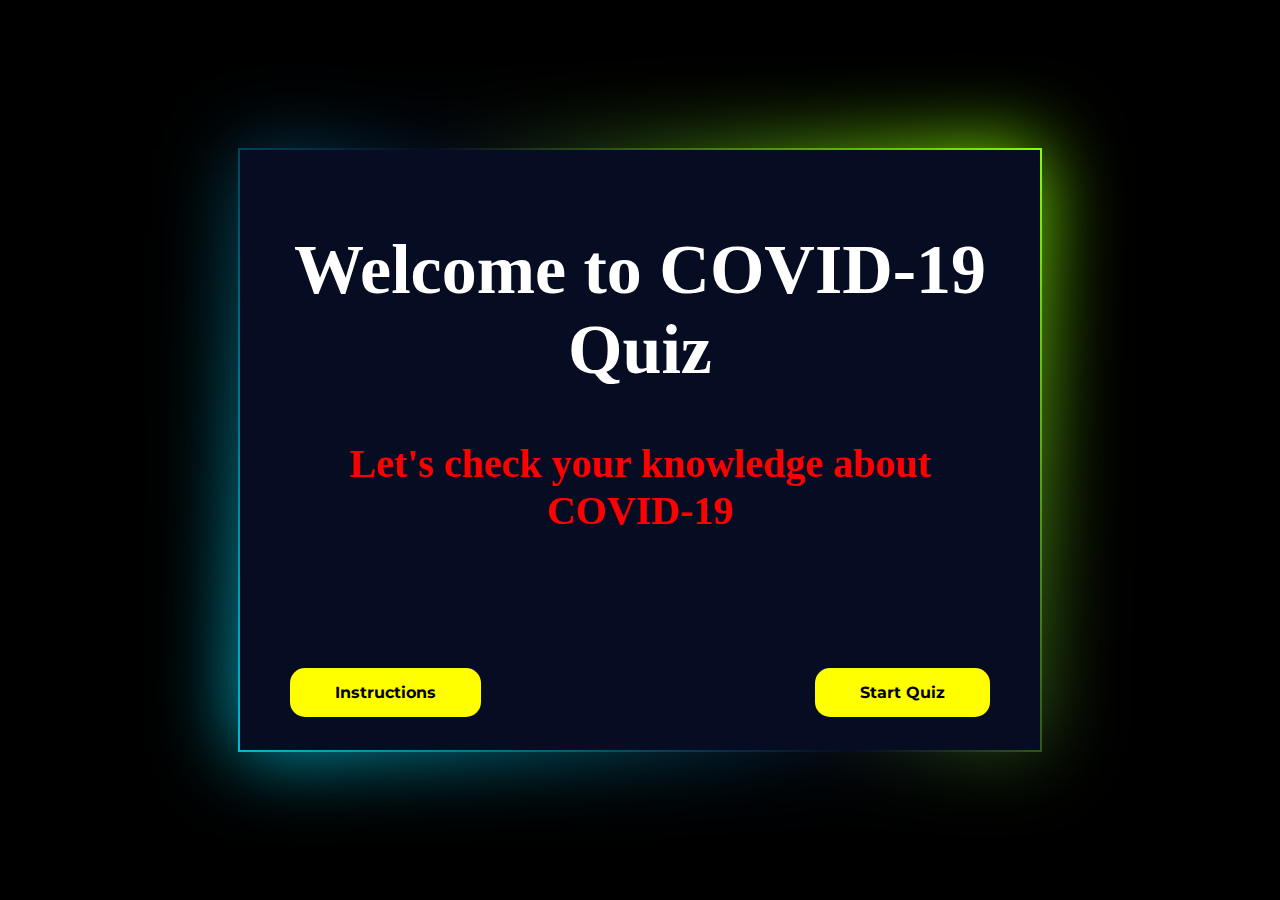
==== index.html @ e1f5c845 "Modified CSS styling to make it more attractive than before" ====
<!DOCTYPE html>
<html lang="en" dir="ltr">
  <head>
    <meta charset="utf-8">
    <meta name="viewport" content="width=device-width, initial-scale=1.0">
    <link href="https://fonts.googleapis.com/css2?family=Montserrat:ital,wght@0,400;0,700;0,900;1,600&display=swap" rel="stylesheet">
    <link rel="stylesheet" href="styles.css">
    <title>Quiz</title>
  </head>
  <body>
    <div class="box box1">
      <div class="intro-box customBox">
            <h1 style="text-align : center; margin-bottom : 50px; font-size :70px; color: white;">Welcome to COVID-19 Quiz</h1>
            <h2 style="text-align : center; color : red; font-size : 40px">Let's check your knowledge about COVID-19</h2>
            <button style = "margin-top : 100px;" class = "btn" onclick="showInstruction()"type="button" name="button">Instructions</button>
            <button style="margin-left: 330px; margin-top : 100px;" class = "btn"onclick="startQuiz()" type="button" name="button">Start Quiz</button>
      </div>
    </div>
<div class="box hide box2">
    <div class="home-box customBox hide">
      <h1>Instructions</h1>
      <p>1) Total number of questions is: <span class="total-question">15</span></p>
      <p>2) You will be given only one attempt for a question.</p>
      <p>3) Upon Answering a question, the correct option will be marked <span style="background-color: Green;">Green</span> and your marked option if wrong will be marked <span style="background-color: Red;">Red</span>.</p>
      <p>4) You will also notified a emoji depending upon your responsed to a question</p>
      <p>5) If you want to end the quiz, go ahead and click the submit button</p>
      <button onclick="moveToQuestions()" type="button" name="button" class = "btn">Start Quiz</button>
    </div>
</div>
<div style="width:814px; height : 890px; margin-bottom : 50px; margin-top : 50px;"class="box hide box3">
    <div class="quiz-box customBox hide">
          <div class="question-number">

          </div>
          <div style="font-size :20px; color : white; background-color: brown; " class="question-text">

          </div>
          <div class="option-text">
                    <div id="0"class="option">
                      January
                    </div>
                    <div id="1"class="option">
                      July
                    </div>
                    <div id="2" class="option">
                      December
                    </div>
                    <div id="3" class="option">
                      August
                    </div>

          </div>
          <div style="border-top: 1px solid black; margin-top: 66px;" class="next-button">
            <button  onclick="previousQuestion()"class="btn" type="button" name="button">Previous</button>
            <button style="margin-left: 403px;" onclick="nextQuestion()"class="btn" type="button" name="button">Next</button>
          </div>
          <div class="answers-indicator">
               <div class="emoji"></div>
               <div class="emoji"></div>
               <div class="emoji"></div>
               <div class="emoji"></div>
               <div class="emoji"></div>
               <div class="emoji"></div>
               <div class="emoji"></div>
               <div class="emoji"></div>
               <div class="emoji"></div>
               <div class="emoji"></div>
          </div>
          <button onclick="showScore()" class="submit" type="button" name="button">Submit</button>
    </div>
</div>
<div style="width:814px; height : 700px; margin-bottom : 50px; margin-top : 50px;"  class="box hide box4">
    <div class="result-box customBox hide">
            <h1>Result</h1>
            <table>
              <tr>
                <td>Total Quetions</td>
                <td><span class = "Total-Question">10</span></td>
              </tr>

              <tr>
                <td>Total Attempt</td>
                <td><span class = "Total-Attempt"></span></td>
              </tr>
              <tr>
                <td>Total Correct</td>
                <td><span class = "Total-Correct"></span></td>
              </tr>
              <tr>
                <td>Total Wrong</td>
                <td><span class = "Total-Wrong"></span></td>
              </tr>
              <tr>
                <td>Percentage</td>
                <td><span class = "Percentage"></span></td>
              </tr>
              <tr>
                <td>Total Score</td>
                <td><span class = "Total-Score"></span></td>
              </tr>

            </table>

            <button onclick="goBackToIntroPage()" style = "margin-left: 27%; font-size : 29px;" class="btn" type="button" name="button">Go to Home</button>
    </div>
  </div>
    <script src="index.js" charset="utf-8"></script>
    <source type="module/javascript" src="./quizQuestion.js" charset="utf-8"></source>
  </body>
</html>
---- styles.css ----
body{
  margin : 0;
  padding : 0;
  display : flex;
  justify-content: center;
  align-items: center;
  min-height: 100vh;
  background: black;
}

.box{
  position: relative;
  width : 800px;
  height: 600px;
  display : flex;
  justify-content: center;
  align-items: center;
    background: #060c21;
}

.box:before{
  position: absolute;
  top: -2px;
  right: -2px;
  left: -2px;
  bottom : -2px;
  content: '';
  background: #fff;
  z-index: -1;
}
.box:after{
  position: absolute;
  top: -2px;
  right: -2px;
  left: -2px;
  bottom : -2px;
  content: '';
  background: #fff;
  z-index: -2;
  filter: blur(40px);
}

.box:before,
.box:after{
  background: linear-gradient(235deg,#89ff00,#060c21,#00bcd4);
}


.hide{
 display: none;
}

 .customBox{
  max-width: 700px;
  background-color: #060c21;
  margin: 40px auto;
  padding: 30px;
  border-radius: 10px;
}
*/
 .hide{
  display: none;
}

.home-box h1{
  font-size: 50px;
  color: brown;
  font-weight: 500;
  margin-bottom: 70px;
  line-height: 25px;
  font-weight: 600;
}

.home-box p{
  font-size: 22px;
  margin-bottom: 10px;
  line-height: 22px ;
  color :white;
  font-weight: 400;
}

.home-box p span{
  font-weight: 500;
}

.btn {
  padding : 15px 45px;
  background-color: yellow;
  color: black;
   font-weight: 700;
  border: none;
  border-radius: 15px;
  font-family: "Montserrat",sans-serif;
    font-size: 16px;
    cursor: pointer;
    display: inline-block;
}

.home-box .btn{
  margin-top: 20px;
}

.quiz-box .question-number{
   font-size: 30px;
   color: red;
   border-bottom: 1px solid #cccccc;
   padding-bottom: 10px;
   font-weight: 600;
   line-height: 25px;
margin-bottom: 20px
}

.quiz-box .question-text{

  color: white;
  font-weight: 400;
  line-height: 25px;
  padding: 20px 0;
margin-top: 20px;
padding-left: 10px;
border-radius: 15px;

}

.quiz-box .option-text{

}

.quiz-box .option-text .option{
  margin-top: 40px;
   background-color: #cccccc;
   padding : 15px;
   font-size: 20px;
   line-height: 25px;
   color: #000000;
   border-radius: 5px;
   margin-bottom: 0;
   cursor: pointer;
   text-transform: capitalize;
}

.quiz-box .btn{
  margin: 15px 0;

}

.quiz-box .answer-indicator{
  border-top: 1px solid #cccccc;
}

 .answers-indicator div{
   height: 40px;
   width: 40px;
   display: inline-block;
   background-color: #060c21;
   border-radius: 50%;
   margin-right: 3px;
   margin-top: 15px;
}

.result-box h1{
  font-size: 50px;
  line-height: 22px;
  color: Red;

}

.result-box table{
  width : 100%;
  border-collapse: collapse;
  margin: 30px 0;
}

.result-box table td{
  border: 1px solid #cccccc;
  padding: 10px 15px;
  font-weight: 500;
  color: white;
  width: 100%;
  font-size: 40px;
}

.result-box .btn{
margin-right: 70px;
margin-left: 70px;
}

.img{
  background-image: url("red.jfif");
}

.submit{
  margin-left: 270px;
  padding : 15px 45px;
  background-color: darkorange;
  color: black;
  border: none;
  border-radius: 15px;
  font-family: "Montserrat",sans-serif;
    font-size: 16px;
    cursor: pointer;
    display: inline-block;
    margin-top: 50px;
    font-weight: bolder;
}


.emoji{
  font-size: 32px;
  background-color: white;
}
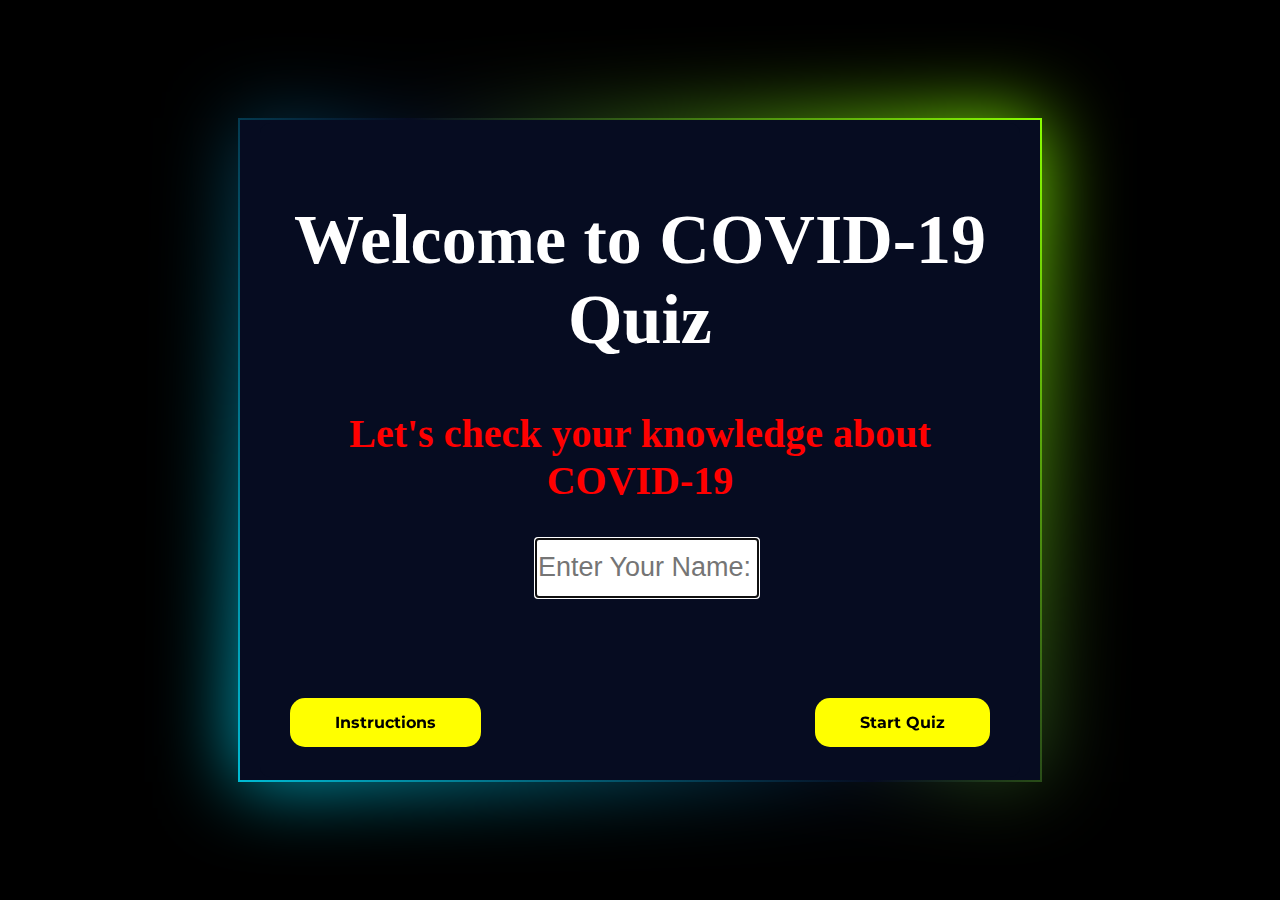
==== commit 8e859bb6: "Timings are further updated and high score is getting displayed using local storage" ====
--- a/index.html
+++ b/index.html
@@ -8,12 +8,17 @@
     <title>Quiz</title>
   </head>
   <body>
-    <div class="box box1">
+
+    <h2  class="time-bar hide">10:00</h2>
+
+    <div style = "margin-top: 50px; margin-bottom: 50px; height:660px;"class="box box1">
       <div class="intro-box customBox">
+
             <h1 style="text-align : center; margin-bottom : 50px; font-size :70px; color: white;">Welcome to COVID-19 Quiz</h1>
             <h2 style="text-align : center; color : red; font-size : 40px">Let's check your knowledge about COVID-19</h2>
-            <button style = "margin-top : 100px;" class = "btn" onclick="showInstruction()"type="button" name="button">Instructions</button>
-            <button style="margin-left: 330px; margin-top : 100px;" class = "btn"onclick="startQuiz()" type="button" name="button">Start Quiz</button>
+            <input autofocus = "true" class="input" type="text"  value="" placeholder="Enter Your Name:" required = "true">
+            <button style = "margin-top : 100px;" class = "btn" onclick="showInstruction()"type="button" name="button" >Instructions</button>
+            <button class="start-quiz" style="" class = "btn"onclick="startQuiz()" type="button" name="button">Start Quiz</button>
       </div>
     </div>
 <div class="box hide box2">
@@ -27,7 +32,7 @@
       <button onclick="moveToQuestions()" type="button" name="button" class = "btn">Start Quiz</button>
     </div>
 </div>
-<div style="width:814px; height : 890px; margin-bottom : 50px; margin-top : 50px;"class="box hide box3">
+<div style="width:70%; height : 50%; margin-bottom : 50px; margin-top : 50px; "class="box hide box3">
     <div class="quiz-box customBox hide">
           <div class="question-number">
 
@@ -37,22 +42,22 @@
           </div>
           <div class="option-text">
                     <div id="0"class="option">
-                      January
+
                     </div>
                     <div id="1"class="option">
-                      July
+
                     </div>
                     <div id="2" class="option">
-                      December
+
                     </div>
                     <div id="3" class="option">
-                      August
+
                     </div>
 
           </div>
           <div style="border-top: 1px solid black; margin-top: 66px;" class="next-button">
             <button  onclick="previousQuestion()"class="btn" type="button" name="button">Previous</button>
-            <button style="margin-left: 403px;" onclick="nextQuestion()"class="btn" type="button" name="button">Next</button>
+            <button id="next"  onclick="nextQuestion()"class="btn" type="button" name="button">Next</button>
           </div>
           <div class="answers-indicator">
                <div class="emoji"></div>
@@ -69,41 +74,144 @@
           <button onclick="showScore()" class="submit" type="button" name="button">Submit</button>
     </div>
 </div>
-<div style="width:814px; height : 700px; margin-bottom : 50px; margin-top : 50px;"  class="box hide box4">
+<div style="width:814px; height : 896px; margin-bottom : 50px; margin-top : 50px;"  class="box hide box4">
     <div class="result-box customBox hide">
-            <h1>Result</h1>
-            <table>
-              <tr>
-                <td>Total Quetions</td>
-                <td><span class = "Total-Question">10</span></td>
-              </tr>
-
-              <tr>
-                <td>Total Attempt</td>
-                <td><span class = "Total-Attempt"></span></td>
-              </tr>
-              <tr>
-                <td>Total Correct</td>
-                <td><span class = "Total-Correct"></span></td>
-              </tr>
-              <tr>
-                <td>Total Wrong</td>
-                <td><span class = "Total-Wrong"></span></td>
-              </tr>
-              <tr>
-                <td>Percentage</td>
-                <td><span class = "Percentage"></span></td>
-              </tr>
-              <tr>
-                <td>Total Score</td>
-                <td><span class = "Total-Score"></span></td>
-              </tr>
-
-            </table>
-
+            <h1 class="result-bar">Result</h1>
+            <div class="result-table">
+              <table>
+                <tr>
+                  <td>Name</td>
+                  <td><span class = "name"></span></td>
+                </tr>
+                <tr>
+                  <td>Date</td>
+                  <td><span class = "submittedDate"></span></td>
+                </tr>
+                <tr>
+                  <td>Time</td>
+                  <td><span class = "submittedTime"></span></td>
+                </tr>
+                <tr>
+                  <td>Total Quetions</td>
+                  <td><span class = "Total-Question">10</span></td>
+                </tr>
+
+                <tr>
+                  <td>Total Attempt</td>
+                  <td><span class = "Total-Attempt"></span></td>
+                </tr>
+                <tr>
+                  <td>Total Correct</td>
+                  <td><span class = "Total-Correct"></span></td>
+                </tr>
+                <tr>
+                  <td>Total Wrong</td>
+                  <td><span class = "Total-Wrong"></span></td>
+                </tr>
+                <tr>
+                  <td>Percentage</td>
+                  <td><span class = "Percentage"></span></td>
+                </tr>
+                <tr>
+                  <td>Total Score</td>
+                  <td><span class = "Total-Score"></span></td>
+                </tr>
+
+              </table>
+<button onclick="goToTimeTable()" class="more-btn" type="button" name="button">...More</button>
+            </div>
+<div  class="time-table hide">
+  <table>
+    <tr>
+      <td>Total Time Taken</td>
+      <td><span class = "totTime"></span></td>
+    </tr>
+    <tr>
+      <td>Question 1</td>
+      <td><span class = "qn1"></span></td>
+    </tr>
+    <tr>
+      <td>Question 2</td>
+      <td><span class = "qn2"></span></td>
+    </tr>
+    <tr>
+      <td>Question 3</td>
+      <td><span class = "qn3"></span></td>
+    </tr>
+    <tr>
+      <td>Question 4</td>
+      <td><span class = "qn4"></span></td>
+    </tr>
+    <tr>
+      <td>Question 5</td>
+      <td><span class = "qn5"></span></td>
+    </tr>
+    <tr>
+      <td>Question 6</td>
+      <td><span class = "qn6"></span></td>
+    </tr>
+    <tr>
+      <td>Question 7</td>
+      <td><span class = "qn7"></span></td>
+    </tr>
+    <tr>
+      <td>Question 8</td>
+      <td><span class = "qn8"></span></td>
+    </tr>
+    <tr>
+      <td>Question 9</td>
+      <td><span class = "qn9"></span></td>
+    </tr>
+    <tr>
+      <td>Question 10</td>
+      <td><span class = "qn10"></span></td>
+    </tr>
+
+  </table>
+  <button onclick="goBack()" class="more-btn" type="button" name="button">Back</button>
+  <button style="margin-left : 62%;" onclick="showHighScore()" class="more-btn" type="button" name="button">High-Score</button>
+
+</div>
+
+<div class="highScore-table hide">
+  <table>
+    <tr>
+      <td>High Score</td>
+      <td><td><span class = "high-score"></span></td></td>
+    </tr>
+    <tr>
+      <td>High Score Date</td>
+      <td><td><span class = "high-score-date"></span></td></td>
+    </tr>
+    <tr>
+      <td>High Score Time</td>
+      <td><td><span class = "high-score-time"></span></td></td>
+    </tr>
+  </table>
+  <button onclick="goBackAgain()" class="more-btn" type="button" name="button">Back</button>
+</div>
             <button onclick="goBackToIntroPage()" style = "margin-left: 27%; font-size : 29px;" class="btn" type="button" name="button">Go to Home</button>
     </div>
   </div>
+
+  <div style="margin-bottom : 375px;" class="navbar hide">
+
+    <li style="list-style-type : none; text-align : center;" class="nav-all"><span style="border : 1px solid white; text-decoration : underline; color:honeydew;">All Questions</span>
+      <ul>
+        <li class="btn-list"style="list-style-type : none;"> <button onclick="showCorrectQuestion()" value="0" class="nav-btn" type="button" name="navButton">Question 1</button> </li>
+        <li class="btn-list" style="list-style-type : none;"> <button onclick="showCorrectQuestion()" value="1" class="nav-btn" type="button" name="navButton">Question 2</button> </li>
+        <li class="btn-list" style="list-style-type : none;"> <button onclick="showCorrectQuestion()" value="2" class="nav-btn" type="button" name="navButton">Question 3</button> </li>
+        <li class="btn-list" style="list-style-type : none;"> <button onclick="showCorrectQuestion()" value="3" class="nav-btn" type="button" name="navButton">Question 4</button> </li>
+        <li class="btn-list" style="list-style-type : none;"> <button onclick="showCorrectQuestion()" value="4" class="nav-btn" type="button" name="navButton">Question 5</button> </li>
+        <li class="btn-list"style="list-style-type : none;"> <button onclick="showCorrectQuestion()" value="5" class="nav-btn" type="button" name="navButton">Question 6</button> </li>
+        <li class="btn-list" style="list-style-type : none;"> <button onclick="showCorrectQuestion()" value="6" class="nav-btn" type="button" name="navButton">Question 7</button> </li>
+        <li class="btn-list" style="list-style-type : none;"> <button onclick="showCorrectQuestion()" value="7" class="nav-btn" type="button" name="navButton">Question 8</button> </li>
+        <li class="btn-list"  style="list-style-type : none;"> <button onclick="showCorrectQuestion()" value="8" class="nav-btn" type="button" name="navButton">Question 9</button> </li>
+        <li class="btn-list" style="list-style-type : none;"> <button onclick="showCorrectQuestion()" value="9" class="nav-btn" type="button" name="navButton">Question 10</button> </li>
+      </ul>  </li>
+
+  </div>
+
     <script src="index.js" charset="utf-8"></script>
     <source type="module/javascript" src="./quizQuestion.js" charset="utf-8"></source>
   </body>
--- a/styles.css
+++ b/styles.css
@@ -1,3 +1,9 @@
+
+#next{
+  margin-left: 0;
+display: block;
+}
+
 body{
   margin : 0;
   padding : 0;
@@ -6,6 +12,16 @@
   align-items: center;
   min-height: 100vh;
   background: black;
+}
+
+.input{
+  display: block;
+  margin-left: 35%;
+  width: 218px;
+  height: 56px;
+  border: 1px solid white;
+  font-size: 27px;
+  font-weight: lighter;
 }
 
 .box{
@@ -57,7 +73,7 @@
   padding: 30px;
   border-radius: 10px;
 }
-*/
+
  .hide{
   display: none;
 }
@@ -81,6 +97,21 @@
 
 .home-box p span{
   font-weight: 500;
+}
+
+.start-quiz {
+  padding : 15px 45px;
+  background-color: yellow;
+  color: black;
+   font-weight: 700;
+  border: none;
+  border-radius: 15px;
+  font-family: "Montserrat",sans-serif;
+    font-size: 16px;
+    cursor: pointer;
+    display: inline-block;
+    margin-left: 330px;
+    margin-top : 100px;
 }
 
 .btn {
@@ -190,7 +221,7 @@
 }
 
 .submit{
-  margin-left: 270px;
+  margin-left: 38%;
   padding : 15px 45px;
   background-color: darkorange;
   color: black;
@@ -200,7 +231,7 @@
     font-size: 16px;
     cursor: pointer;
     display: inline-block;
-    margin-top: 50px;
+    margin-top: 37px;
     font-weight: bolder;
 }
 
@@ -209,3 +240,157 @@
   font-size: 32px;
   background-color: white;
 }
+
+.nav-all:hover .nav-btn{
+  visibility: visible;
+}
+
+
+.nav-btn{
+  visibility: hidden;
+margin: ;
+margin-right: 25px;
+width: 125px;
+height: 41px;
+font-size: 13px;
+background-color: dimgrey;
+border: 3px solid white;
+}
+
+.nav-all{
+  font-size: 35px;
+   color: white;
+   margin-left: 10px;
+
+}
+
+.time-bar{
+  color: white;
+margin-left: 6%;
+margin-bottom: 62%;
+margin-right: 12%;
+font-size: 32px;
+border: 1px solid violet;
+border-radius: 15px;
+paddding: 301px;
+padding-left: 1px;
+padding: 15px;
+}
+
+.btn-list{
+  margin: 0;
+
+}
+
+.box3{
+  margin-right: 157px;
+}
+
+@media only screen and (min-width: 1345px) {
+  #next{
+  margin-left: 300px;
+  display: inline;
+  }
+
+}
+
+@media only screen and (width < 1180px){
+  .time-bar{
+    margin-bottom: 90%;
+  }
+}
+
+@media only screen and (width < 960px){
+  .time-bar{
+    margin-bottom: 100%;
+    margin-right: 1%;
+  }
+
+  .box3{
+    margin-right: 0;
+
+  }
+
+
+}
+
+@media only screen and (width < 782px){
+  .time-bar{
+    margin-bottom: 136%;
+  }
+}
+
+@media only screen and (width < 679px){
+  .time-bar{
+    margin-bottom: 170%;
+  }
+}
+
+@media only screen and (width < 588px){
+  .time-bar{
+    margin-bottom: 217%;
+  }
+}
+
+@media only screen and (width < 527px){
+  body{
+    display: none;
+    content: "Your device is too small to take this quiz!!!"
+  }
+}
+
+@media only screen and (width < 649px){
+  .navbar{
+    margin-bottom: 576px;
+  }
+}
+
+@media only screen and (width < 1088px){
+  .submit{
+    margin-left: 29%;
+  }
+}
+
+@media only screen and (width < 960px){
+  .submit{
+    margin-left: 36%;
+  }
+}
+
+@media only screen and (width < 862px){
+  .submit{
+    margin-left: 36%;
+  }
+}
+
+@media only screen and (width < 826px){
+  .submit{
+    margin-left: 0;
+  }
+}
+
+@media only screen and (width < 758px){
+  .start-quiz {
+    margin-left: 0;
+    display: block;
+    margin-top: 42px;
+  }
+
+
+}
+
+.more-btn{
+  background: none !important;
+border: none;
+padding: 0 !important;
+font-family: arial, sans-serif;
+color: chartreuse;
+text-decoration: underline;
+cursor: pointer;
+font-size: 17px;
+margin-bottom: 20px;
+}
+
+.time-table table tr td{
+  font-size: 18px;
+}
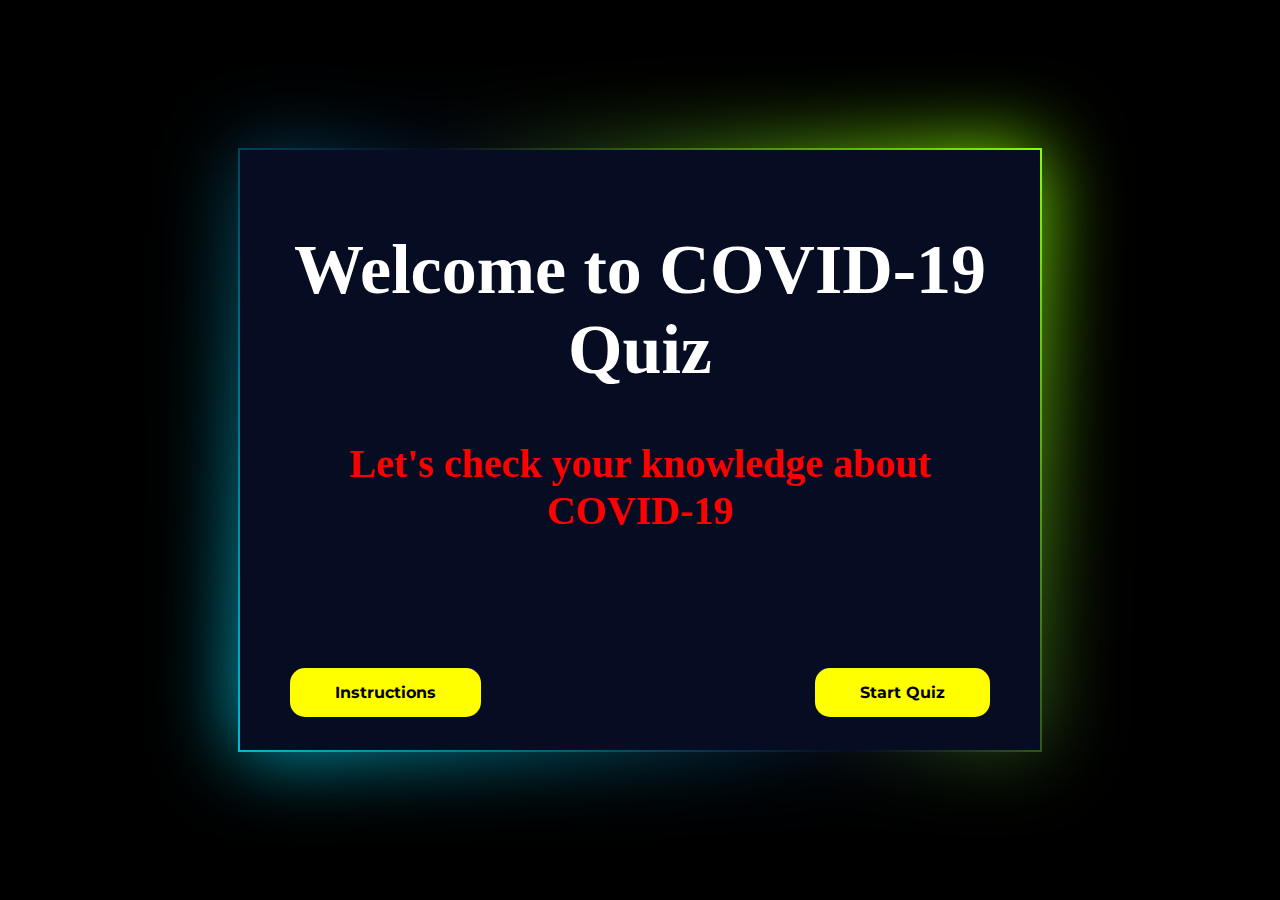
==== commit 4c00105f: "make more responsive, add option indicators , do some changes to the next and the previous buttons" ====
--- a/index.html
+++ b/index.html
@@ -8,17 +8,12 @@
     <title>Quiz</title>
   </head>
   <body>
-
-    <h2  class="time-bar hide">10:00</h2>
-
-    <div style = "margin-top: 50px; margin-bottom: 50px; height:660px;"class="box box1">
+    <div class="box box1">
       <div class="intro-box customBox">
-
             <h1 style="text-align : center; margin-bottom : 50px; font-size :70px; color: white;">Welcome to COVID-19 Quiz</h1>
             <h2 style="text-align : center; color : red; font-size : 40px">Let's check your knowledge about COVID-19</h2>
-            <input autofocus = "true" class="input" type="text"  value="" placeholder="Enter Your Name:" required = "true">
-            <button style = "margin-top : 100px;" class = "btn" onclick="showInstruction()"type="button" name="button" >Instructions</button>
-            <button class="start-quiz" style="" class = "btn"onclick="startQuiz()" type="button" name="button">Start Quiz</button>
+            <button style = "margin-top : 100px;" class = "btn" onclick="showInstruction()"type="button" name="button">Instructions</button>
+            <button  class = "btn initial"onclick="startQuiz()" type="button" name="button">Start Quiz</button>
       </div>
     </div>
 <div class="box hide box2">
@@ -32,7 +27,7 @@
       <button onclick="moveToQuestions()" type="button" name="button" class = "btn">Start Quiz</button>
     </div>
 </div>
-<div style="width:70%; height : 50%; margin-bottom : 50px; margin-top : 50px; "class="box hide box3">
+<div style="width:814px; height : 998px; margin-bottom : 50px; margin-top : 50px;"class="box hide box3">
     <div class="quiz-box customBox hide">
           <div class="question-number">
 
@@ -42,22 +37,22 @@
           </div>
           <div class="option-text">
                     <div id="0"class="option">
-
+                      January
                     </div>
                     <div id="1"class="option">
-
+                      July
                     </div>
                     <div id="2" class="option">
-
+                      December
                     </div>
                     <div id="3" class="option">
-
+                      August
                     </div>
 
           </div>
           <div style="border-top: 1px solid black; margin-top: 66px;" class="next-button">
-            <button  onclick="previousQuestion()"class="btn" type="button" name="button">Previous</button>
-            <button id="next"  onclick="nextQuestion()"class="btn" type="button" name="button">Next</button>
+            <button  onclick="previousQuestion()"class="btn previousBtn" type="button" name="button">Previous</button>
+            <button  onclick="nextQuestion()"class="btn nextBtn" type="button" name="button">Next</button>
           </div>
           <div class="answers-indicator">
                <div class="emoji"></div>
@@ -74,144 +69,41 @@
           <button onclick="showScore()" class="submit" type="button" name="button">Submit</button>
     </div>
 </div>
-<div style="width:814px; height : 896px; margin-bottom : 50px; margin-top : 50px;"  class="box hide box4">
+<div style="width:814px; height : 710px; margin-bottom : 50px; margin-top : 50px;"  class="box hide box4">
     <div class="result-box customBox hide">
-            <h1 class="result-bar">Result</h1>
-            <div class="result-table">
-              <table>
-                <tr>
-                  <td>Name</td>
-                  <td><span class = "name"></span></td>
-                </tr>
-                <tr>
-                  <td>Date</td>
-                  <td><span class = "submittedDate"></span></td>
-                </tr>
-                <tr>
-                  <td>Time</td>
-                  <td><span class = "submittedTime"></span></td>
-                </tr>
-                <tr>
-                  <td>Total Quetions</td>
-                  <td><span class = "Total-Question">10</span></td>
-                </tr>
+            <h1>Result</h1>
+            <table>
+              <tr>
+                <td>Total Quetions</td>
+                <td><span class = "Total-Question">10</span></td>
+              </tr>
 
-                <tr>
-                  <td>Total Attempt</td>
-                  <td><span class = "Total-Attempt"></span></td>
-                </tr>
-                <tr>
-                  <td>Total Correct</td>
-                  <td><span class = "Total-Correct"></span></td>
-                </tr>
-                <tr>
-                  <td>Total Wrong</td>
-                  <td><span class = "Total-Wrong"></span></td>
-                </tr>
-                <tr>
-                  <td>Percentage</td>
-                  <td><span class = "Percentage"></span></td>
-                </tr>
-                <tr>
-                  <td>Total Score</td>
-                  <td><span class = "Total-Score"></span></td>
-                </tr>
+              <tr>
+                <td>Total Attempt</td>
+                <td><span class = "Total-Attempt"></span></td>
+              </tr>
+              <tr>
+                <td>Total Correct</td>
+                <td><span class = "Total-Correct"></span></td>
+              </tr>
+              <tr>
+                <td>Total Wrong</td>
+                <td><span class = "Total-Wrong"></span></td>
+              </tr>
+              <tr>
+                <td>Percentage</td>
+                <td><span class = "Percentage"></span></td>
+              </tr>
+              <tr>
+                <td>Total Score</td>
+                <td><span class = "Total-Score"></span></td>
+              </tr>
 
-              </table>
-<button onclick="goToTimeTable()" class="more-btn" type="button" name="button">...More</button>
-            </div>
-<div  class="time-table hide">
-  <table>
-    <tr>
-      <td>Total Time Taken</td>
-      <td><span class = "totTime"></span></td>
-    </tr>
-    <tr>
-      <td>Question 1</td>
-      <td><span class = "qn1"></span></td>
-    </tr>
-    <tr>
-      <td>Question 2</td>
-      <td><span class = "qn2"></span></td>
-    </tr>
-    <tr>
-      <td>Question 3</td>
-      <td><span class = "qn3"></span></td>
-    </tr>
-    <tr>
-      <td>Question 4</td>
-      <td><span class = "qn4"></span></td>
-    </tr>
-    <tr>
-      <td>Question 5</td>
-      <td><span class = "qn5"></span></td>
-    </tr>
-    <tr>
-      <td>Question 6</td>
-      <td><span class = "qn6"></span></td>
-    </tr>
-    <tr>
-      <td>Question 7</td>
-      <td><span class = "qn7"></span></td>
-    </tr>
-    <tr>
-      <td>Question 8</td>
-      <td><span class = "qn8"></span></td>
-    </tr>
-    <tr>
-      <td>Question 9</td>
-      <td><span class = "qn9"></span></td>
-    </tr>
-    <tr>
-      <td>Question 10</td>
-      <td><span class = "qn10"></span></td>
-    </tr>
+            </table>
 
-  </table>
-  <button onclick="goBack()" class="more-btn" type="button" name="button">Back</button>
-  <button style="margin-left : 62%;" onclick="showHighScore()" class="more-btn" type="button" name="button">High-Score</button>
-
-</div>
-
-<div class="highScore-table hide">
-  <table>
-    <tr>
-      <td>High Score</td>
-      <td><td><span class = "high-score"></span></td></td>
-    </tr>
-    <tr>
-      <td>High Score Date</td>
-      <td><td><span class = "high-score-date"></span></td></td>
-    </tr>
-    <tr>
-      <td>High Score Time</td>
-      <td><td><span class = "high-score-time"></span></td></td>
-    </tr>
-  </table>
-  <button onclick="goBackAgain()" class="more-btn" type="button" name="button">Back</button>
-</div>
             <button onclick="goBackToIntroPage()" style = "margin-left: 27%; font-size : 29px;" class="btn" type="button" name="button">Go to Home</button>
     </div>
   </div>
-
-  <div style="margin-bottom : 375px;" class="navbar hide">
-
-    <li style="list-style-type : none; text-align : center;" class="nav-all"><span style="border : 1px solid white; text-decoration : underline; color:honeydew;">All Questions</span>
-      <ul>
-        <li class="btn-list"style="list-style-type : none;"> <button onclick="showCorrectQuestion()" value="0" class="nav-btn" type="button" name="navButton">Question 1</button> </li>
-        <li class="btn-list" style="list-style-type : none;"> <button onclick="showCorrectQuestion()" value="1" class="nav-btn" type="button" name="navButton">Question 2</button> </li>
-        <li class="btn-list" style="list-style-type : none;"> <button onclick="showCorrectQuestion()" value="2" class="nav-btn" type="button" name="navButton">Question 3</button> </li>
-        <li class="btn-list" style="list-style-type : none;"> <button onclick="showCorrectQuestion()" value="3" class="nav-btn" type="button" name="navButton">Question 4</button> </li>
-        <li class="btn-list" style="list-style-type : none;"> <button onclick="showCorrectQuestion()" value="4" class="nav-btn" type="button" name="navButton">Question 5</button> </li>
-        <li class="btn-list"style="list-style-type : none;"> <button onclick="showCorrectQuestion()" value="5" class="nav-btn" type="button" name="navButton">Question 6</button> </li>
-        <li class="btn-list" style="list-style-type : none;"> <button onclick="showCorrectQuestion()" value="6" class="nav-btn" type="button" name="navButton">Question 7</button> </li>
-        <li class="btn-list" style="list-style-type : none;"> <button onclick="showCorrectQuestion()" value="7" class="nav-btn" type="button" name="navButton">Question 8</button> </li>
-        <li class="btn-list"  style="list-style-type : none;"> <button onclick="showCorrectQuestion()" value="8" class="nav-btn" type="button" name="navButton">Question 9</button> </li>
-        <li class="btn-list" style="list-style-type : none;"> <button onclick="showCorrectQuestion()" value="9" class="nav-btn" type="button" name="navButton">Question 10</button> </li>
-      </ul>  </li>
-
-  </div>
-
     <script src="index.js" charset="utf-8"></script>
     <source type="module/javascript" src="./quizQuestion.js" charset="utf-8"></source>
   </body>
--- a/styles.css
+++ b/styles.css
@@ -1,9 +1,3 @@
-
-#next{
-  margin-left: 0;
-display: block;
-}
-
 body{
   margin : 0;
   padding : 0;
@@ -12,16 +6,6 @@
   align-items: center;
   min-height: 100vh;
   background: black;
-}
-
-.input{
-  display: block;
-  margin-left: 35%;
-  width: 218px;
-  height: 56px;
-  border: 1px solid white;
-  font-size: 27px;
-  font-weight: lighter;
 }
 
 .box{
@@ -99,21 +83,6 @@
   font-weight: 500;
 }
 
-.start-quiz {
-  padding : 15px 45px;
-  background-color: yellow;
-  color: black;
-   font-weight: 700;
-  border: none;
-  border-radius: 15px;
-  font-family: "Montserrat",sans-serif;
-    font-size: 16px;
-    cursor: pointer;
-    display: inline-block;
-    margin-left: 330px;
-    margin-top : 100px;
-}
-
 .btn {
   padding : 15px 45px;
   background-color: yellow;
@@ -124,7 +93,9 @@
   font-family: "Montserrat",sans-serif;
     font-size: 16px;
     cursor: pointer;
-    display: inline-block;
+    margin-top: 20px;
+
+    /* display: inline-block; */
 }
 
 .home-box .btn{
@@ -170,10 +141,7 @@
    text-transform: capitalize;
 }
 
-.quiz-box .btn{
-  margin: 15px 0;
-
-}
+
 
 .quiz-box .answer-indicator{
   border-top: 1px solid #cccccc;
@@ -221,7 +189,7 @@
 }
 
 .submit{
-  margin-left: 38%;
+  margin-left: 270px;
   padding : 15px 45px;
   background-color: darkorange;
   color: black;
@@ -231,7 +199,7 @@
     font-size: 16px;
     cursor: pointer;
     display: inline-block;
-    margin-top: 37px;
+    margin-top: 50px;
     font-weight: bolder;
 }
 
@@ -241,156 +209,20 @@
   background-color: white;
 }
 
-.nav-all:hover .nav-btn{
-  visibility: visible;
-}
-
-
-.nav-btn{
-  visibility: hidden;
-margin: ;
-margin-right: 25px;
-width: 125px;
-height: 41px;
-font-size: 13px;
-background-color: dimgrey;
-border: 3px solid white;
-}
-
-.nav-all{
-  font-size: 35px;
-   color: white;
-   margin-left: 10px;
-
-}
-
-.time-bar{
-  color: white;
-margin-left: 6%;
-margin-bottom: 62%;
-margin-right: 12%;
-font-size: 32px;
-border: 1px solid violet;
-border-radius: 15px;
-paddding: 301px;
-padding-left: 1px;
-padding: 15px;
-}
-
-.btn-list{
-  margin: 0;
-
-}
-
-.box3{
-  margin-right: 157px;
-}
-
-@media only screen and (min-width: 1345px) {
-  #next{
-  margin-left: 300px;
-  display: inline;
-  }
-
-}
-
-@media only screen and (width < 1180px){
-  .time-bar{
-    margin-bottom: 90%;
-  }
-}
-
-@media only screen and (width < 960px){
-  .time-bar{
-    margin-bottom: 100%;
-    margin-right: 1%;
-  }
-
-  .box3{
-    margin-right: 0;
-
-  }
-
-
-}
-
-@media only screen and (width < 782px){
-  .time-bar{
-    margin-bottom: 136%;
-  }
-}
-
-@media only screen and (width < 679px){
-  .time-bar{
-    margin-bottom: 170%;
-  }
-}
-
-@media only screen and (width < 588px){
-  .time-bar{
-    margin-bottom: 217%;
-  }
-}
-
-@media only screen and (width < 527px){
-  body{
-    display: none;
-    content: "Your device is too small to take this quiz!!!"
-  }
-}
-
-@media only screen and (width < 649px){
-  .navbar{
-    margin-bottom: 576px;
-  }
-}
-
-@media only screen and (width < 1088px){
-  .submit{
-    margin-left: 29%;
-  }
-}
-
-@media only screen and (width < 960px){
-  .submit{
-    margin-left: 36%;
-  }
-}
-
-@media only screen and (width < 862px){
-  .submit{
-    margin-left: 36%;
-  }
-}
-
-@media only screen and (width < 826px){
-  .submit{
-    margin-left: 0;
-  }
-}
-
-@media only screen and (width < 758px){
-  .start-quiz {
+.nextBtn{
+  margin-left: 0;
+
+}
+
+.initial{
+   margin-left: 330px;
+   margin-top : 100px;
+}
+
+@media only screen and (width < 759px){
+  .initial{
     margin-left: 0;
     display: block;
-    margin-top: 42px;
+    margin-top: 30px;
   }
-
-
-}
-
-.more-btn{
-  background: none !important;
-border: none;
-padding: 0 !important;
-font-family: arial, sans-serif;
-color: chartreuse;
-text-decoration: underline;
-cursor: pointer;
-font-size: 17px;
-margin-bottom: 20px;
-}
-
-.time-table table tr td{
-  font-size: 18px;
-}
+}
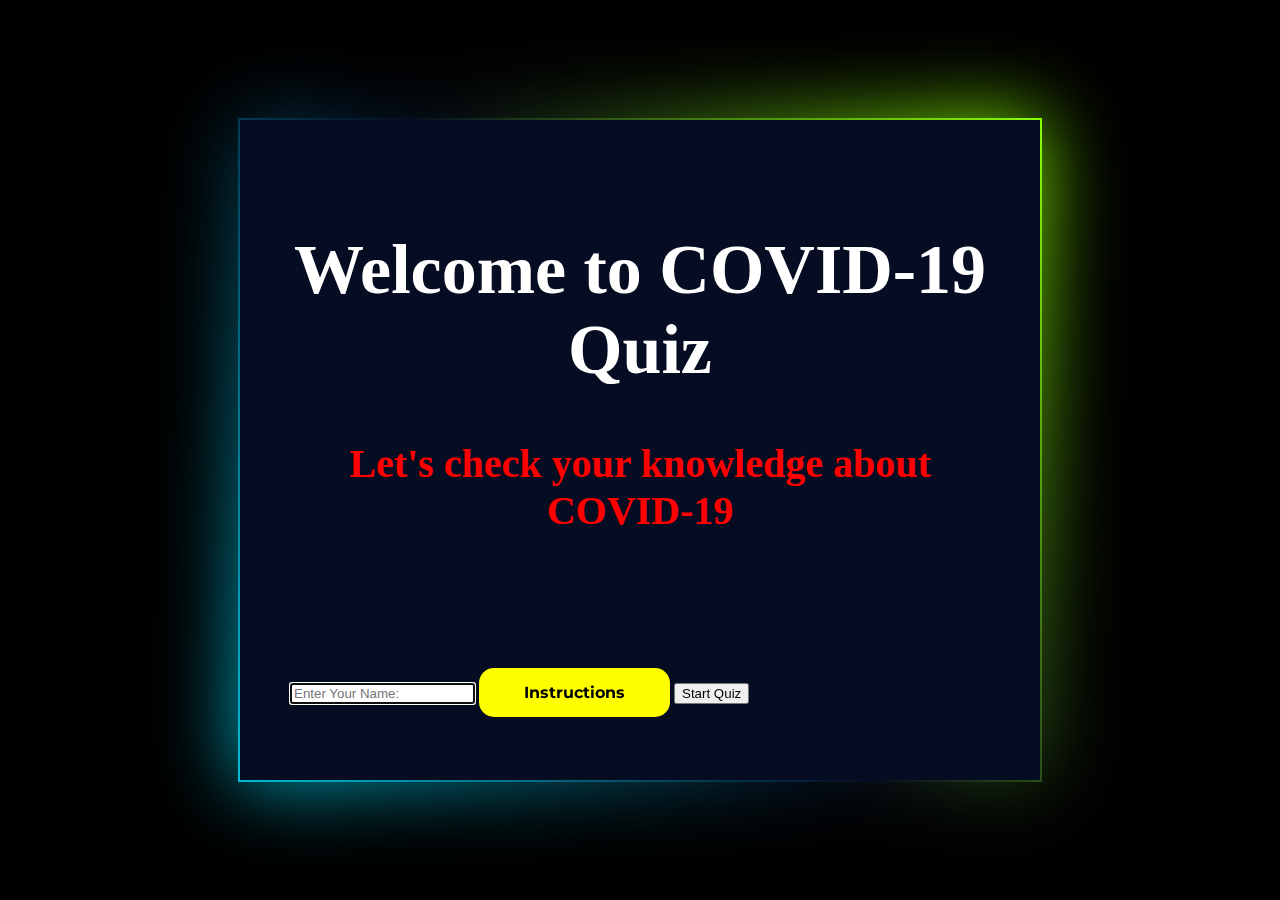
==== commit 4a2900ac: "update Instructions" ====
--- a/index.html
+++ b/index.html
@@ -8,15 +8,20 @@
     <title>Quiz</title>
   </head>
   <body>
-    <div class="box box1">
+
+    <h2  class="time-bar hide">10:00</h2>
+
+    <div style = "margin-top: 50px; margin-bottom: 50px; height:660px;"class="box box1">
       <div class="intro-box customBox">
+
             <h1 style="text-align : center; margin-bottom : 50px; font-size :70px; color: white;">Welcome to COVID-19 Quiz</h1>
             <h2 style="text-align : center; color : red; font-size : 40px">Let's check your knowledge about COVID-19</h2>
-            <button style = "margin-top : 100px;" class = "btn" onclick="showInstruction()"type="button" name="button">Instructions</button>
-            <button  class = "btn initial"onclick="startQuiz()" type="button" name="button">Start Quiz</button>
+            <input autofocus = "true" class="input" type="text"  value="" placeholder="Enter Your Name:" required = "true">
+            <button style = "margin-top : 100px;" class = "btn" onclick="showInstruction()"type="button" name="button" >Instructions</button>
+            <button class="start-quiz" style="" class = "btn"onclick="startQuiz()" type="button" name="button">Start Quiz</button>
       </div>
     </div>
-<div class="box hide box2">
+<div style="height : 642px; margin-top : 50px; margin-bottom : 50px;" class="box hide box2">
     <div class="home-box customBox hide">
       <h1>Instructions</h1>
       <p>1) Total number of questions is: <span class="total-question">15</span></p>
@@ -24,10 +29,13 @@
       <p>3) Upon Answering a question, the correct option will be marked <span style="background-color: Green;">Green</span> and your marked option if wrong will be marked <span style="background-color: Red;">Red</span>.</p>
       <p>4) You will also notified a emoji depending upon your responsed to a question</p>
       <p>5) If you want to end the quiz, go ahead and click the submit button</p>
+      <p>6) There is a timer running, try to finish the quiz before it goes off</p>
+      <p>7) There is a nav-bar containing all the questions. You can navigate to any question you want.</p>
+      <p>8) If answered, the particular question border will be marked <span style="background-color: Green;">Green</span></p>
       <button onclick="moveToQuestions()" type="button" name="button" class = "btn">Start Quiz</button>
     </div>
 </div>
-<div style="width:814px; height : 998px; margin-bottom : 50px; margin-top : 50px;"class="box hide box3">
+<div style="width:70%; height : 50%; margin-bottom : 50px; margin-top : 50px; "class="box hide box3">
     <div class="quiz-box customBox hide">
           <div class="question-number">
 
@@ -37,22 +45,22 @@
           </div>
           <div class="option-text">
                     <div id="0"class="option">
-                      January
+
                     </div>
                     <div id="1"class="option">
-                      July
+
                     </div>
                     <div id="2" class="option">
-                      December
+
                     </div>
                     <div id="3" class="option">
-                      August
+
                     </div>
 
           </div>
           <div style="border-top: 1px solid black; margin-top: 66px;" class="next-button">
             <button  onclick="previousQuestion()"class="btn previousBtn" type="button" name="button">Previous</button>
-            <button  onclick="nextQuestion()"class="btn nextBtn" type="button" name="button">Next</button>
+            <button id="next"  onclick="nextQuestion()"class="btn nextBtn" type="button" name="button">Next</button>
           </div>
           <div class="answers-indicator">
                <div class="emoji"></div>
@@ -69,42 +77,145 @@
           <button onclick="showScore()" class="submit" type="button" name="button">Submit</button>
     </div>
 </div>
-<div style="width:814px; height : 710px; margin-bottom : 50px; margin-top : 50px;"  class="box hide box4">
+<div style="width:814px; height : 896px; margin-bottom : 50px; margin-top : 50px;"  class="box hide box4">
     <div class="result-box customBox hide">
-            <h1>Result</h1>
-            <table>
-              <tr>
-                <td>Total Quetions</td>
-                <td><span class = "Total-Question">10</span></td>
-              </tr>
-
-              <tr>
-                <td>Total Attempt</td>
-                <td><span class = "Total-Attempt"></span></td>
-              </tr>
-              <tr>
-                <td>Total Correct</td>
-                <td><span class = "Total-Correct"></span></td>
-              </tr>
-              <tr>
-                <td>Total Wrong</td>
-                <td><span class = "Total-Wrong"></span></td>
-              </tr>
-              <tr>
-                <td>Percentage</td>
-                <td><span class = "Percentage"></span></td>
-              </tr>
-              <tr>
-                <td>Total Score</td>
-                <td><span class = "Total-Score"></span></td>
-              </tr>
-
-            </table>
-
+            <h1 class="result-bar">Result</h1>
+            <div class="result-table">
+              <table>
+                <tr>
+                  <td>Name</td>
+                  <td><span class = "name"></span></td>
+                </tr>
+                <tr>
+                  <td>Date</td>
+                  <td><span class = "submittedDate"></span></td>
+                </tr>
+                <tr>
+                  <td>Time</td>
+                  <td><span class = "submittedTime"></span></td>
+                </tr>
+                <tr>
+                  <td>Total Quetions</td>
+                  <td><span class = "Total-Question">10</span></td>
+                </tr>
+
+                <tr>
+                  <td>Total Attempt</td>
+                  <td><span class = "Total-Attempt"></span></td>
+                </tr>
+                <tr>
+                  <td>Total Correct</td>
+                  <td><span class = "Total-Correct"></span></td>
+                </tr>
+                <tr>
+                  <td>Total Wrong</td>
+                  <td><span class = "Total-Wrong"></span></td>
+                </tr>
+                <tr>
+                  <td>Percentage</td>
+                  <td><span class = "Percentage"></span></td>
+                </tr>
+                <tr>
+                  <td>Total Score</td>
+                  <td><span class = "Total-Score"></span></td>
+                </tr>
+
+              </table>
+<button onclick="goToTimeTable()" class="more-btn" type="button" name="button">...More</button>
+            </div>
+<div  class="time-table hide">
+  <table>
+    <tr>
+      <td>Total Time Taken</td>
+      <td><span class = "totTime"></span></td>
+    </tr>
+    <tr>
+      <td>Question 1</td>
+      <td><span class = "qn1"></span></td>
+    </tr>
+    <tr>
+      <td>Question 2</td>
+      <td><span class = "qn2"></span></td>
+    </tr>
+    <tr>
+      <td>Question 3</td>
+      <td><span class = "qn3"></span></td>
+    </tr>
+    <tr>
+      <td>Question 4</td>
+      <td><span class = "qn4"></span></td>
+    </tr>
+    <tr>
+      <td>Question 5</td>
+      <td><span class = "qn5"></span></td>
+    </tr>
+    <tr>
+      <td>Question 6</td>
+      <td><span class = "qn6"></span></td>
+    </tr>
+    <tr>
+      <td>Question 7</td>
+      <td><span class = "qn7"></span></td>
+    </tr>
+    <tr>
+      <td>Question 8</td>
+      <td><span class = "qn8"></span></td>
+    </tr>
+    <tr>
+      <td>Question 9</td>
+      <td><span class = "qn9"></span></td>
+    </tr>
+    <tr>
+      <td>Question 10</td>
+      <td><span class = "qn10"></span></td>
+    </tr>
+
+  </table>
+  <button onclick="goBack()" class="more-btn" type="button" name="button">Back</button>
+  <button style="margin-left : 62%;" onclick="showHighScore()" class="more-btn" type="button" name="button">High-Score</button>
+
+</div>
+
+<div class="highScore-table hide">
+  <table>
+    <tr>
+      <td>High Score</td>
+      <td><td><span class = "high-score"></span></td></td>
+    </tr>
+    <tr>
+      <td>High Score Date</td>
+      <td><td><span class = "high-score-date"></span></td></td>
+    </tr>
+    <tr>
+      <td>High Score Time</td>
+      <td><td><span class = "high-score-time"></span></td></td>
+    </tr>
+  </table>
+  <button onclick="goBackAgain()" class="more-btn" type="button" name="button">Back</button>
+</div>
             <button onclick="goBackToIntroPage()" style = "margin-left: 27%; font-size : 29px;" class="btn" type="button" name="button">Go to Home</button>
     </div>
   </div>
+
+  <div style="margin-bottom : 375px;" class="navbar hide">
+
+    <li style="list-style-type : none; text-align : center;" class="nav-all"><span style="border : 1px solid white; text-decoration : underline; color:honeydew;">All Questions</span>
+      <ul>
+        <li class="btn-list"style="list-style-type : none;"> <button onclick="showCorrectQuestion()" value="0" class="nav-btn" type="button" name="navButton">Question 1</button> </li>
+        <li class="btn-list" style="list-style-type : none;"> <button onclick="showCorrectQuestion()" value="1" class="nav-btn" type="button" name="navButton">Question 2</button> </li>
+        <li class="btn-list" style="list-style-type : none;"> <button onclick="showCorrectQuestion()" value="2" class="nav-btn" type="button" name="navButton">Question 3</button> </li>
+        <li class="btn-list" style="list-style-type : none;"> <button onclick="showCorrectQuestion()" value="3" class="nav-btn" type="button" name="navButton">Question 4</button> </li>
+        <li class="btn-list" style="list-style-type : none;"> <button onclick="showCorrectQuestion()" value="4" class="nav-btn" type="button" name="navButton">Question 5</button> </li>
+        <li class="btn-list"style="list-style-type : none;"> <button onclick="showCorrectQuestion()" value="5" class="nav-btn" type="button" name="navButton">Question 6</button> </li>
+        <li class="btn-list" style="list-style-type : none;"> <button onclick="showCorrectQuestion()" value="6" class="nav-btn" type="button" name="navButton">Question 7</button> </li>
+        <li class="btn-list" style="list-style-type : none;"> <button onclick="showCorrectQuestion()" value="7" class="nav-btn" type="button" name="navButton">Question 8</button> </li>
+        <li class="btn-list"  style="list-style-type : none;"> <button onclick="showCorrectQuestion()" value="8" class="nav-btn" type="button" name="navButton">Question 9</button> </li>
+        <li class="btn-list" style="list-style-type : none;"> <button onclick="showCorrectQuestion()" value="9" class="nav-btn" type="button" name="navButton">Question 10</button> </li>
+      </ul>  </li>
+
+  </div>
+
     <script src="index.js" charset="utf-8"></script>
-    <source type="module/javascript" src="./quizQuestion.js" charset="utf-8"></source>
+
   </body>
 </html>
